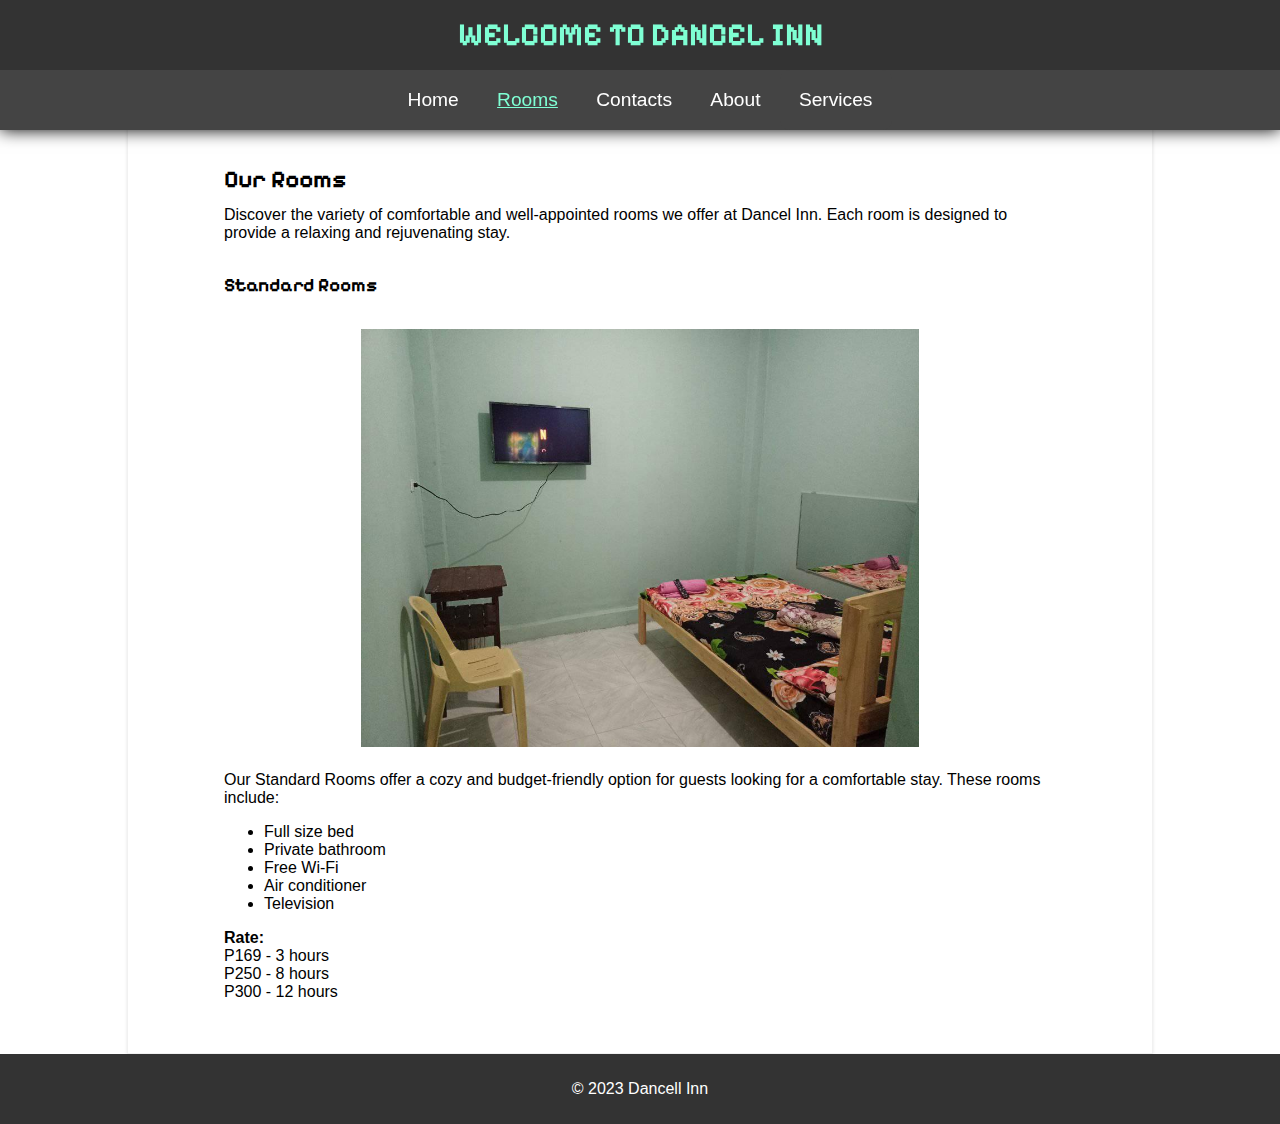
==== rooms.html @ 2c105009 "Add files via upload" ====
<!DOCTYPE html>
<html lang="en">
<head>
    <meta charset="UTF-8">
    <meta name="viewport" content="width=device-width, initial-scale=1.0">
    <title>Dancel Inn</title>
    <link rel="stylesheet" href="style.css">
    <link rel="preconnect" href="https://fonts.googleapis.com">
    <link rel="preconnect" href="https://fonts.gstatic.com" crossorigin>
    <link href="https://fonts.googleapis.com/css2?family=Pixelify+Sans&display=swap" rel="stylesheet">
    <link rel="icon" href="assets/favicon.ico" type="image/x-icon" />
    <script src="scripts.js" defer></script>


</head>
<body>
    <header>
        <h1>WELCOME TO DANCEL INN</h1>
        <nav>
            <ul>
                <li><a href="index.html">Home</a></li>
                <li><a href="rooms.html" class="active">Rooms</a></li>
                <li><a href="contacts.html">Contacts</a></li>
                <li><a href="about.html">About</a></li>
                <li><div class="dropdown">
                    <button onclick="myFunction()" class="dropbtn">Services</button>
                    <div id="myDropdown" class="dropdown-content">
                      <a href="massage.html">Massage</a>
                      <a href="food.html">Food</a>
                    </div>
                  </div>
                  </li>
            </ul>
        </nav>
    </header>
    
    
    
    <main>
        <section>
            <h2>Our Rooms</h2>
            <p>
                Discover the variety of comfortable and well-appointed rooms we offer at Dancel Inn. Each room is designed to provide a relaxing and rejuvenating stay.
            </p>
        </section>
        <section>
            <h3>Standard Rooms</h3>
            <img src="assets/room.jpg" alt="Standard room" class="room">
            <p>
                Our Standard Rooms offer a cozy and budget-friendly option for guests looking for a comfortable stay. These rooms include:
            </p>
            <ul>
                <li>Full size bed</li>
                <li>Private bathroom</li>
                <li>Free Wi-Fi</li>
                <li>Air conditioner</li>
                <li>Television</li>
            </ul>
            <p>
                <strong>Rate:</strong><br>
                P169 - 3 hours <br>
                P250 - 8 hours <br>
                P300 - 12 hours
            </p>
        </section>
    </main>

    <footer>
        <p>&copy; 2023 Dancell Inn</p>
    </footer>
</body>
</html>
---- style.css ----
body {
    font-family: arial, sans-serif;
    margin: 0;
    padding: 0;
    /* background-color: aliceblue; */
}

header {
    background-color: #333;
    color: aquamarine;
    text-align: center;
    box-shadow: 0 0 1em black;
    position: fixed;
    top: 0;
    width: 100%;
}

h1, h2, h3, h4, h5, h6 {
    font-family: 'Pixelify Sans', cursive;
}

header h1 {
    font-size: 32px;
    margin: 0;
    padding: 0.5em;
    animation: blinker 1.5s linear infinite;
    color: aquamarine;
    }

nav {
    background-color: #444;
    text-align: center;
    display: flex;
    justify-content: center;
}

nav ul {
    list-style-type: none;
    padding: 0px; 
    display: flex;
    justify-content: center;
    margin: 0;
}

nav a {
    color: #fff;
    display: block;
    padding: 1em;
    font-size: 1.2em;
    transition: 0.3s;
    text-decoration: none;
}

nav a:hover, .active {
    text-decoration: underline;
    transition: 0.5s;
    color: aquamarine;
}

main > *:first-child {
    margin-top: 9em;
}


main {
    background-color: white;
    max-width: 52rem;
    padding: 20px 6rem;
    margin: 0 auto;
    min-height: 100vh;
    box-shadow: 0 0 0.2em #e6e6e6;
    border: 1px solid #f1f1f1;
}

footer {
    background-color: #333;
    color: white;
    text-align: center;
    padding: 10px;
}

@keyframes blinker {
    50% {
        opacity: 0;
    }
}

nav form {
    display: flex;
}

nav form * {
    display: block;
    margin: auto 0;
}

input[type="text"] {
    height: 2em;
    margin-right: 1em;
    border-radius: .5em;
    transition: 0.5s;
}

button {
    height: 2.3em;
    border-radius: .5em;
    border: 1px solid black;
    font-family: Arial, sans-serif;
    transition: 0.3s;
}

button:hover {
    background-color: aquamarine;
}

section p {
    font-size: 1rem;
    margin: 0;
}

.showcase, .room {
    display: block;
    margin: 1.5rem auto;
    height: 418px;
}

h2, h3 {
    margin: 0;
    padding-bottom: 0.5em;
}

section {
    margin: 2em 0;
}

input[type="text"]:focus {
    border: 1px solid aquamarine;
}

hr {
    border: none;
    height: 1px;
    background-color: #d9d9d9;
}

.fb {
    display: inline-block;
    height: 1.5em;
}

a {
    color: black;
}

a:hover {
    text-decoration: none;
}

iframe {
    display: block;
    margin: 1em auto;
    border: 0.2rem ridge;
}

.dropbtn {
    border: none;
    background-color: #444;
    color: white;
    padding: 1em;
    font-size: inherit;
    border: none;
    cursor: pointer;
    display: block;
    height: inherit;
    font-size: 1.2em;
    transition: 0.3s;
  }
  
  .dropbtn:hover, .dropbtn:focus, .dropbtn.active {
    background-color: #444;
    color: aquamarine;
    text-decoration: underline;
  }
  
  .dropdown {
    position: relative;
    display: inline-block;
  }
  
  .dropdown-content {
    display: none;
    position: absolute;
    background-color: #333;
    min-width: 160px;
    overflow: auto;
    box-shadow: 0px 8px 16px 0px rgba(0,0,0,0.2);
    z-index: 1;
  }
  
  .dropdown-content a {
    color: white;
    padding: 12px 16px;
    text-decoration: none;
    display: block;
  }
  
  .dropdown a:hover, .dropdown a.active { text-decoration:underline; color: aquamarine;}
  
  .show {display: block;}
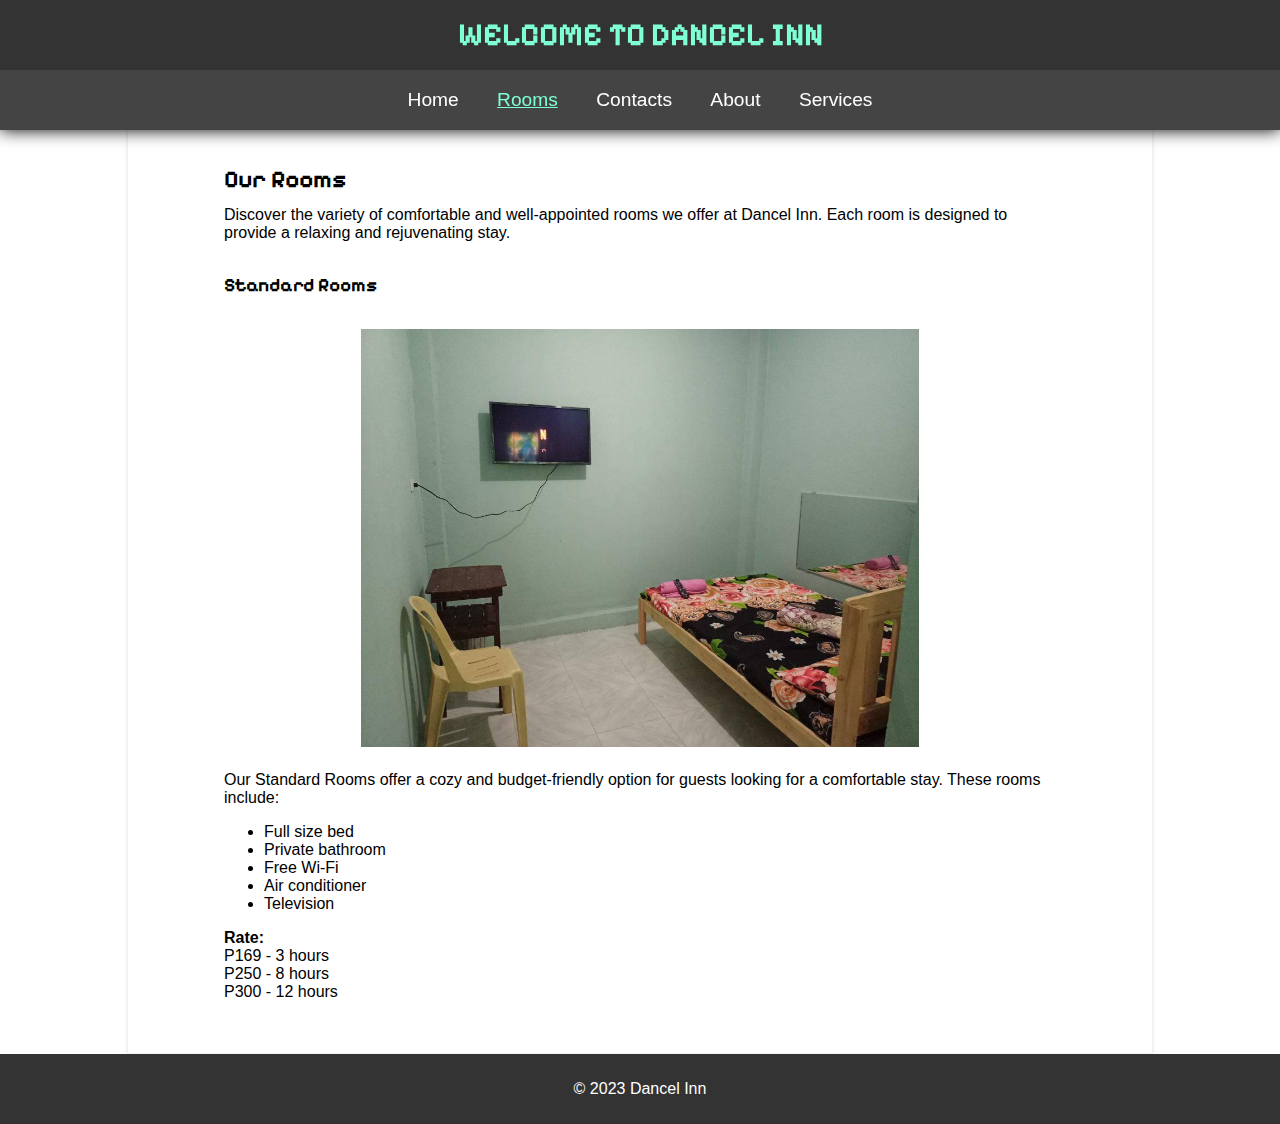
==== commit 957c7d64: "made some changes" ====
--- a/rooms.html
+++ b/rooms.html
@@ -66,7 +66,7 @@
     </main>
 
     <footer>
-        <p>&copy; 2023 Dancell Inn</p>
+        <p>&copy; 2023 Dancel Inn</p>
     </footer>
 </body>
 </html>